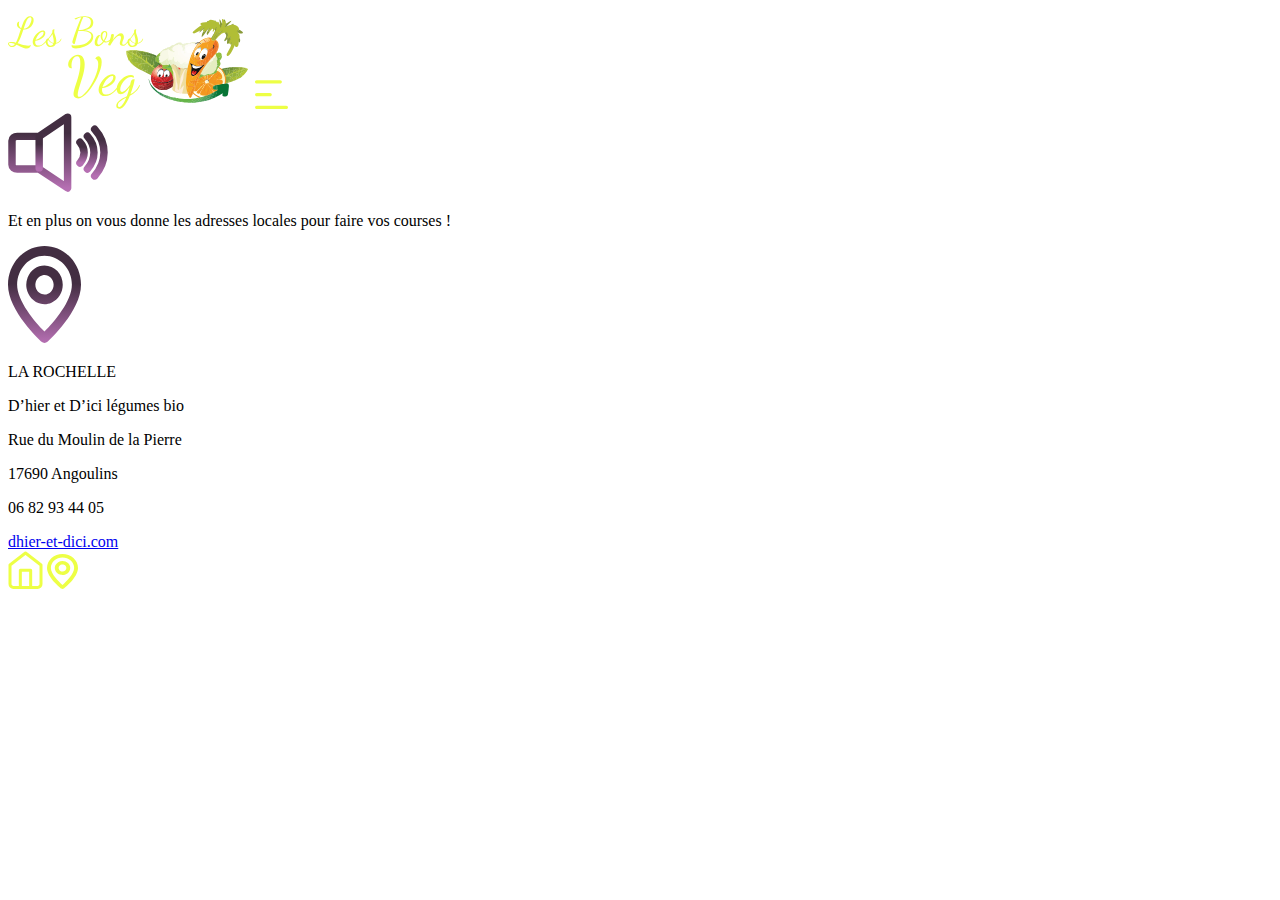
==== lieux.html @ ab502c91 "début page adresses locales" ====
<!DOCTYPE html>
<html lang="fr">
  <head>
    <meta charset="UTF-8" />
    <meta name="viewport" content="width=device-width, initial-scale=1.0" />
    <link rel="stylesheet" href="sass/main.css" />
    <link rel="icon" type="image/svg+xml" href="icons/Logo Site.svg" />
    <title>Adresses Locales - Les Bons Veg</title>
  </head>
  <body>
    <header>
      <nav>
        <a href="index.html">
          <img
            src="icons/Logo Site.svg"
            alt="Logo Site Les Bons Veg"
            class="logo__site"
        /></a>
        <a
          ><img src="icons/Logo Menu.svg" alt="Logo Menu" class="logo__menu"
        /></a>
      </nav>
    </header>
    <main>
      <div class="symboles">
        <img
          src="icons/Logo Loud Speaker.svg"
          alt="Logo porte-voix"
          class="symboles__marge"
        />
      </div>
      <div class="texte">
        <p>
          Et en plus on vous donne les adresses locales pour faire vos courses !
        </p>
      </div>
      <div class="symboles">
        <img
          src="icons/Logo map.svg"
          alt="Logo carte"
          class="symboles__marge"
        />
      </div>

      <p class="title">LA ROCHELLE</p>
      <p class="highlight">D’hier et D’ici légumes bio</p>
      <p class="adresses">Rue du Moulin de la Pierre</p>
      <p class="adresses">17690 Angoulins</p>
      <p class="adresses">06 82 93 44 05</p>
      <a
        href="https://www.dhier-et-dici.com/"
        target="_blank"
        class="adresses adresses__color"
        >dhier-et-dici.com</a
      >
    </main>
    <footer>
      <div class="footer">
        <a href="index.html"><img src="icons/Logo accueil.svg" /></a>
        <a href="lieux.html"><img src="icons/Logo adresses.svg" /></a>
      </div>
    </footer>
  </body>
</html>
---- sass/main.css ----
/*Fonts*/
@import url("https://fonts.googleapis.com/css2?family=Dancing+Script:wght@400..700&family=Mukta+Mahee:wght@200;300;400;500;600;700;800&display=swap");
/* Pages */
@media screen and (max-width: 728px) {
  .presentation {
    text-align: center;
    color: var(--violet);
    margin: 50px 30px;
  }
  .container {
    display: flex;
    flex-direction: row;
    justify-content: center;
    align-items: center;
    gap: 25px;
  }
  .container__bis {
    margin-top: 25px;
    margin-bottom: 80px;
  }
  @keyframes cards-accueil {
    from {
      transform: scale(0);
      opacity: 0;
    }
    to {
      transform: scale(1);
      opacity: 1;
    }
  }
  .box {
    display: flex;
    flex-direction: column;
    align-items: center;
    justify-content: center;
    gap: 20px;
    width: 145px;
    height: 183px;
    border-radius: 5px;
    box-shadow: rgba(0, 0, 0, 0.16) 0px 3px 6px, rgba(0, 0, 0, 0.23) 0px 3px 6px;
    font-family: var(--title-accueil-font);
    font-weight: var(--title-accueil-font-weight);
    font-size: var(--title-accueil-font-size);
    color: var(--violet);
    animation: cards-accueil 1000ms 150ms both;
  }
  @keyframes headshake {
    25% {
      transform: translatex(2%);
    }
    75% {
      transform: translateX(-2%);
    }
  }
  .box__one {
    background-color: #bcf5cc;
  }
  .box .headshake {
    animation: 570.055ms ease 1110.74ms 3 normal none running headshake;
    animation-timing-function: ease-in-out;
  }
  @keyframes spin {
    0% {
      transform: rotate(0deg);
    }
    50% {
      transform: rotate(-360deg);
    }
    100% {
      transform: rotate(360deg);
    }
  }
  .box__two {
    background-color: #fceda2;
  }
  .box .spin {
    animation: 990.228ms ease 1257.32ms 1 normal none running spin;
    animation-timing-function: ease-in-out;
  }
  @keyframes skew {
    0% {
      transform: skew(0deg);
    }
    25% {
      transform: skew(-8deg);
    }
    50% {
      transform: skew(0deg);
    }
    75% {
      transform: skew(6deg);
    }
    100% {
      transform: skew(0deg);
    }
  }
  .box__three {
    background-color: #f8be61;
  }
  .box .skew {
    animation: 1000ms ease 1254.06ms 1 normal none running skew;
    animation-timing-function: ease-in-out;
  }
  @keyframes scale {
    0% {
      transform: scale(1);
    }
    33% {
      transform: scale(1.05);
    }
    66% {
      transform: scale(1.1);
    }
    88% {
      transform: scale(1.05);
    }
    100% {
      transform: scale(1);
    }
  }
  .box__four {
    background-color: #b6d6f2;
  }
  .box .scale {
    animation: 1000ms ease 1257.32ms 1 normal none running scale;
    animation-timing-function: ease-in-out;
  }
}
@media screen and (max-width: 728px) {
  .symboles {
    display: flex;
    flex-direction: row;
    justify-content: center;
    align-items: center;
  }
  .symboles__marge {
    margin-top: 57px;
    margin-bottom: 57px;
  }
  .texte {
    color: var(--violet);
    text-align: center;
    margin-right: 40px;
    margin-left: 40px;
  }
  .title {
    margin-bottom: 43px;
    text-align: center;
    font-family: var(--title-adresses-font);
    font-weight: var(--title-adresses-font-weight);
    font-size: var(--title-adresses-font-size);
    color: var(--green);
  }
  .highlight {
    text-align: left;
    font-family: var(--body-highlight-font);
    font-weight: var(--body-highlight-font-weight);
    font-size: var(--body-highlight-font-size);
    margin-left: 72px;
  }
  .adresses {
    text-align: left;
    font-family: var(--adresses-font);
    font-weight: var(--adresses-font-weight);
    font-size: var(--adresses-font-size);
    margin-left: 72px;
  }
  .adresses__color {
    color: var(--pink);
  }
}
/* Modules */
@media screen and (max-width: 728px) {
  header {
    background-color: #432e42;
    height: 156px;
  }
  nav {
    display: flex;
    flex-direction: row;
    justify-content: flex-end;
    gap: 35px;
  }
  .logo__site {
    display: flex;
    margin-top: 30px;
  }
  .logo__menu {
    display: flex;
    margin-top: 20px;
    margin-right: 30px;
  }
}
@media screen and (max-width: 728px) {
  footer {
    background-color: var(--violet);
    height: 74px;
    display: flex;
    justify-content: center;
    align-items: center;
  }
  footer .footer {
    display: flex;
    margin-top: 10px;
    gap: 70px;
  }
}
@media screen and (max-width: 728px) {
  * {
    margin: 0;
    padding: 0;
    text-decoration: none;
    list-style: none;
  }
  :root {
    /*Design System*/
    /*Colors*/
    --background-color: #432e42;
    --white: #ffffff;
    --violet: #432e42;
    --yellow: #edff45;
    --green: #899a3a;
    --pink: #b56fb2;
    --linear: #432e42 #b56fb2;
    /* Text configuration */
    --body-font: "Mukta Mahee";
    --body-font-weight: 500;
    --body-font-size: 1.75rem;
    --body-highlight-font: "Mukta Mahee";
    --body-highlight-font-weight: 700;
    --body-highlight-font-size: 1.5rem;
    --h1-font: "Mukta Mahee";
    --h1-font-weight: 600;
    --h1-font-size: 2.5rem;
    --h2-font: "Dancing Script";
    --h2-font-weight: 500;
    --h2-font-size: 2rem;
    --h3-font: "Mukta Mahee";
    --h3-font-weight: 500;
    --h3-font-size: 1.125rem;
    --title-accueil-font: "Dancing Script";
    --title-accueil-font-weight: 500;
    --title-accueil-font-size: 1.625rem;
    --menu-font: "Mukta Mahee";
    --menu-font-weight: 500;
    --menu-font-size: 1.5rem;
    --cta-font: "Mukta Mahee";
    --cta-font-weight: 500;
    --cta-font-size: 1.125rem;
    --title-adresses-font: "Mukta Mahee";
    --title-adresses-font-weight: 600;
    --title-adresses-font-size: 2rem;
    --adresses-font: "Mukta Mahee";
    --adresses-font-weight: 500;
    --adresses-font-size: 1.375rem;
    --card-h1-font: "Dancing Script";
    --card-h1-font-weight: 700;
    --card-h1-font-size: 2.5rem;
    --card-h2-font: "Mukta Mahee";
    --card-h2-font-weight: 700;
    --card-h2-font-size: 1.375rem;
    --card-h3-font: "Mukta Mahee";
    --card-h3-font-weight: 700;
    --card-h3-font-size: 1rem;
    --card-number-font: "Mukta Mahee";
    --card-number-font-weight: 700;
    --card-number-font-size: 1.5rem;
  }
  body {
    width: 428px;
    background-color: var(--white);
    font-family: var(--body-font);
    font-weight: var(--body-font-weight);
    font-size: var(--body-font-size);
    color: var(--violet);
  }
  h1 {
    font-family: var(--h1-font);
    font-weight: var(--h1-font-weight);
    font-size: var(--h1-font-size);
    color: var(--violet);
  }
  body,
  h1,
  h2,
  h3 {
    font-style: normal;
    line-height: normal;
  }
}/*# sourceMappingURL=main.css.map */
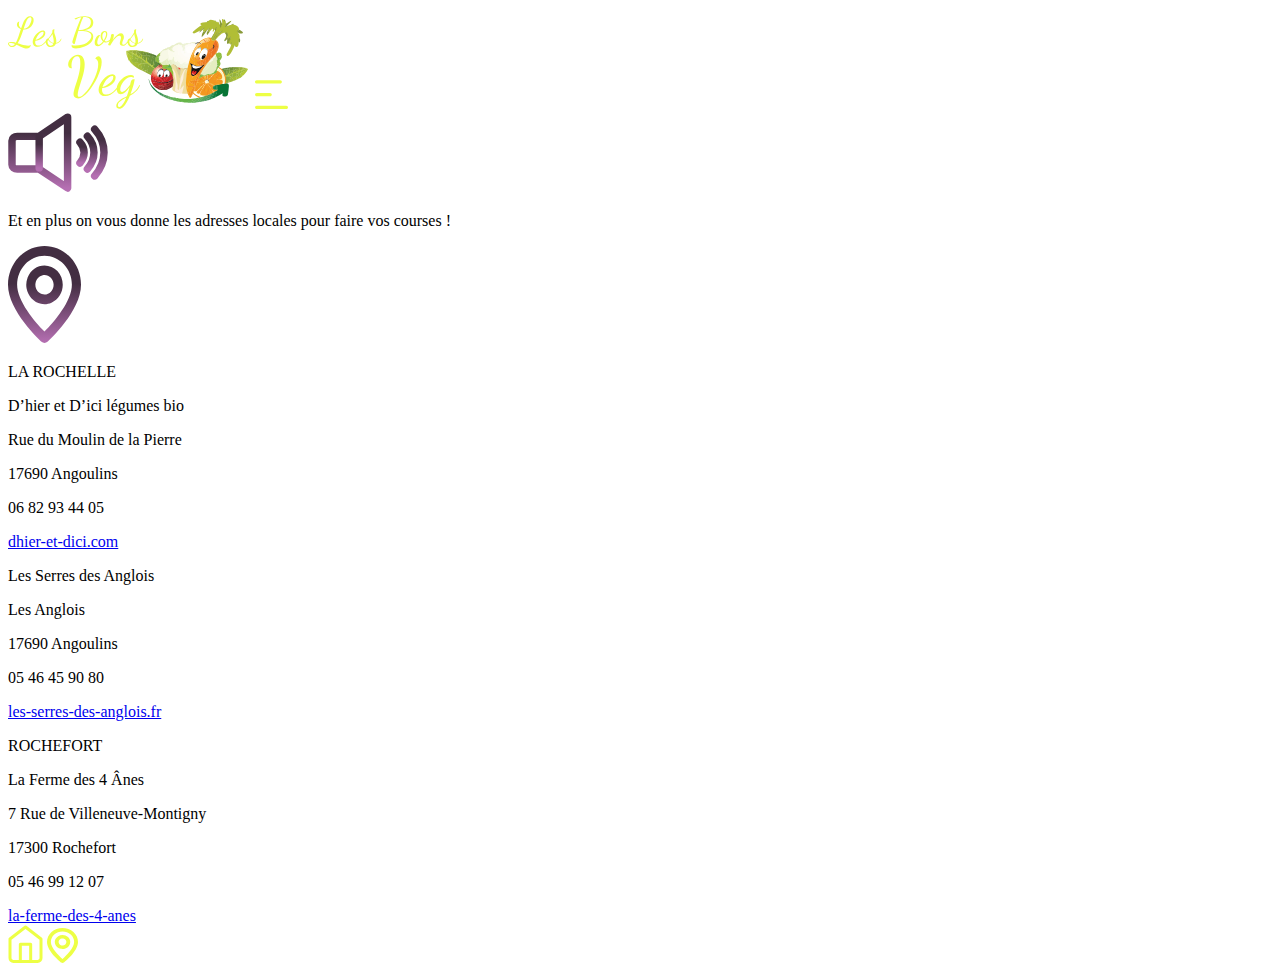
==== commit 534f516b: "page adresses" ====
--- a/lieux.html
+++ b/lieux.html
@@ -53,6 +53,29 @@
         class="adresses adresses__color"
         >dhier-et-dici.com</a
       >
+      <p class="highlight highlight__marge">Les Serres des Anglois</p>
+      <p class="adresses">Les Anglois</p>
+      <p class="adresses">17690 Angoulins</p>
+      <p class="adresses">05 46 45 90 80</p>
+      <a
+        href="https://www.les-serres-des-anglois.fr/"
+        target="_blank"
+        class="adresses adresses__color"
+        >les-serres-des-anglois.fr</a
+      >
+      <p class="title title__marge">ROCHEFORT</p>
+      <p class="highlight">La Ferme des 4 Ânes</p>
+      <p class="adresses">7 Rue de Villeneuve-Montigny</p>
+      <p class="adresses">17300 Rochefort</p>
+      <p class="adresses">05 46 99 12 07</p>
+      <div class="marge">
+        <a
+          href="https://m.facebook.com/p/La-Ferme-des-4-%C3%A2nes-100063660906795/"
+          target="_blank"
+          class="adresses adresses__color"
+          >la-ferme-des-4-anes</a
+        >
+      </div>
     </main>
     <footer>
       <div class="footer">
--- a/sass/main.css
+++ b/sass/main.css
@@ -151,6 +151,9 @@
     font-size: var(--title-adresses-font-size);
     color: var(--green);
   }
+  .title__marge {
+    margin-top: 43px;
+  }
   .highlight {
     text-align: left;
     font-family: var(--body-highlight-font);
@@ -158,6 +161,9 @@
     font-size: var(--body-highlight-font-size);
     margin-left: 72px;
   }
+  .highlight__marge {
+    margin-top: 43px;
+  }
   .adresses {
     text-align: left;
     font-family: var(--adresses-font);
@@ -167,6 +173,9 @@
   }
   .adresses__color {
     color: var(--pink);
+  }
+  .marge {
+    margin-bottom: 72px;
   }
 }
 /* Modules */
